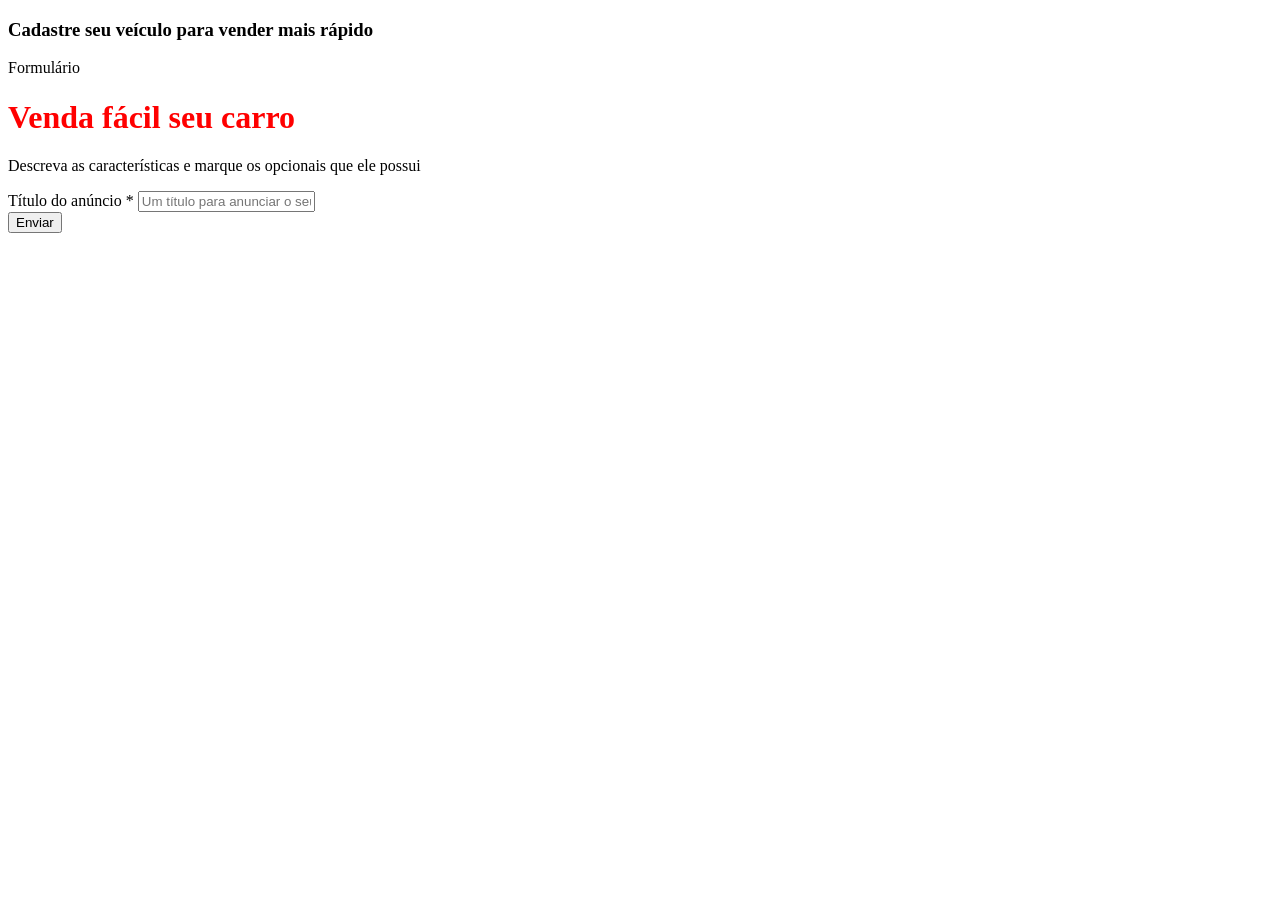
==== FORM-PROJECT/index.html @ 2e614c38 "iniciando a criação do formulário" ====
<!DOCTYPE html>
<html lang="pt-br">
<head>
    <meta charset="UTF-8">
    <meta name="viewport" content="width=device-width, initial-scale=1.0">
    <title>Venda seu carro</title>
    <link rel="stylesheet" href="css/styles.css">
</head>
<body>
    <div class="container">
        <div class="header">
            <h3>Cadastre seu veículo para vender mais rápido</h3>
        </div>
        <div class="form-container">
            <div class="form-header">
                <p>Formulário</p>
            </div>
            <div class="form-body">
                <h1 class="form-title">Venda fácil seu carro</h1>
                <p>
                    Descreva as características e marque os opcionais que ele possui
                </p>
            <form>
                <div class="box-input">
                <label for="title">Título do anúncio <span class="required-field">*</span></label>
                <input type="text"
                       name="title"
                       id="title"
                       class="block"
                       placeholder="Um título para anunciar o seu carro"
                       minlength="1"
                       maxlength="30"
                       required
                       />    
            </div>
            <input type="submit" value="Enviar">
            </form>
            </div>
        </div>
    </div>
</body>
</html>
---- FORM-PROJECT/css/styles.css ----
h1 {
    color: red;
}
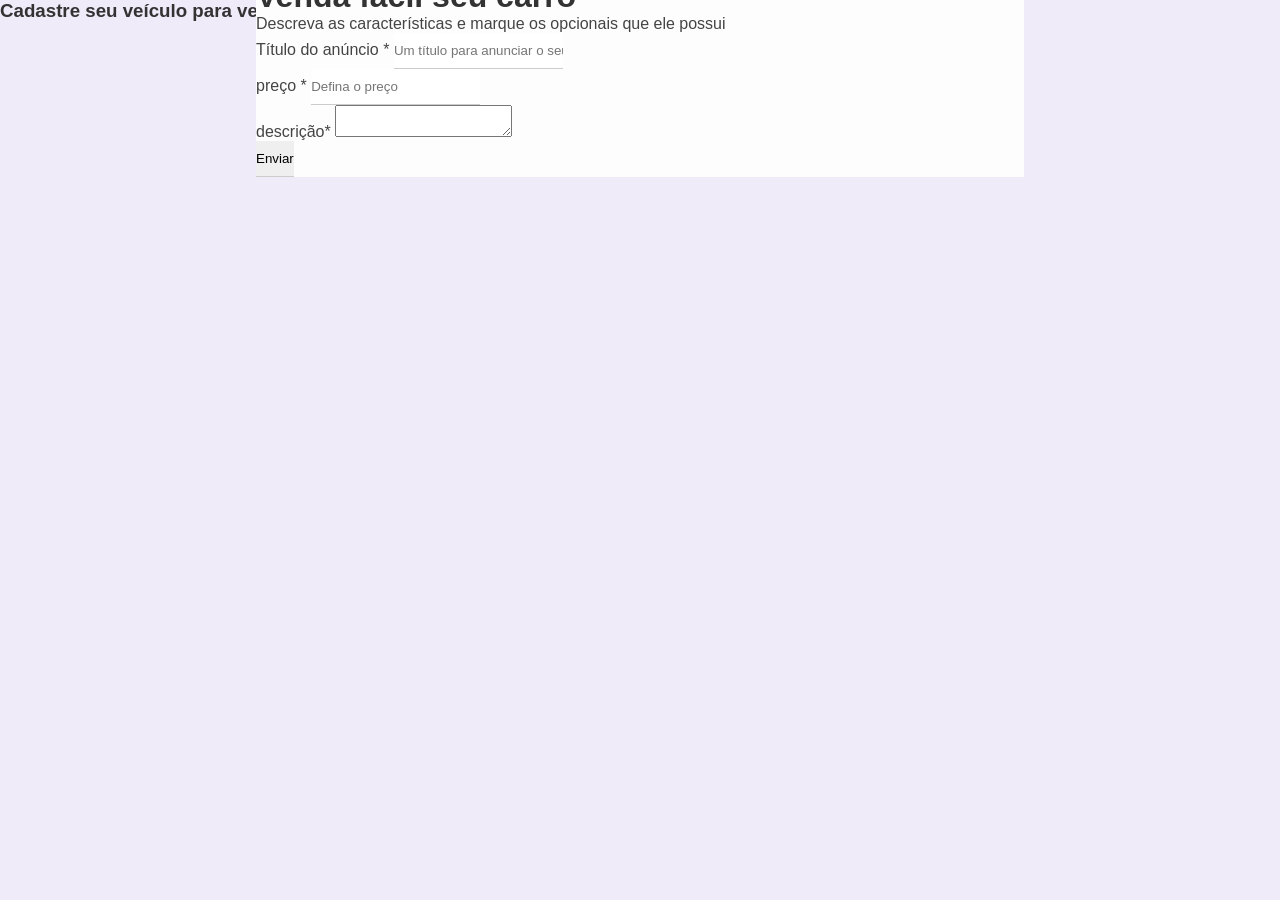
==== commit de2452c3: "textarea" ====
--- a/FORM-PROJECT/index.html
+++ b/FORM-PROJECT/index.html
@@ -33,6 +33,21 @@
                        required
                        />    
             </div>
+             <form>
+                <div class="box-input">
+                <label for="price">preço <span class="required-field">*</span></label>
+                <input type="number"
+                       name="price"
+                       id="price"
+                       class="block"
+                       placeholder="Defina o preço"
+                       required
+                       />    
+            </div>
+              <div class="box-input">
+                <label for="description">descrição<span class="required-field">*</span></label>
+                <textarea name="description" id="description" class=""></textarea> 
+            </div>
             <input type="submit" value="Enviar">
             </form>
             </div>
--- a/FORM-PROJECT/css/styles.css
+++ b/FORM-PROJECT/css/styles.css
@@ -1,3 +1,59 @@
-h1 {
-    color: red;
+/* Reset */
+
+* {
+    margin: 0;
+    padding: 0;
+    font-family: Arial, Helvetica, sans-serif;
+}
+
+body {
+    background-color: #f0ebf8;
+}
+
+h1,
+h2,
+h3,
+h4,
+h5 {
+    color: #333;
+}
+
+p, label {
+    color: #444;
+}
+
+input {
+    border: none;
+    border-bottom: 1px solid #ccc;
+    padding: 10px 0;
+}
+
+input [type="text"],
+input [type="number"],
+input [type="date"],
+input [type="file"]{
+    width: 400px;
+}
+
+/* Page header */
+
+header {
+    height: 160px;
+    padding: 20px;
+    color: #673ab7;
+}
+
+header h3 {
+    color: #fff;
+    margin-top: 0;
+}
+
+/* form container */
+
+.form-container {
+    background-color: #fdfdfd;
+    width: 60%;
+    margin: 0 auto;
+    position: relative;
+    top: -62px;
 }
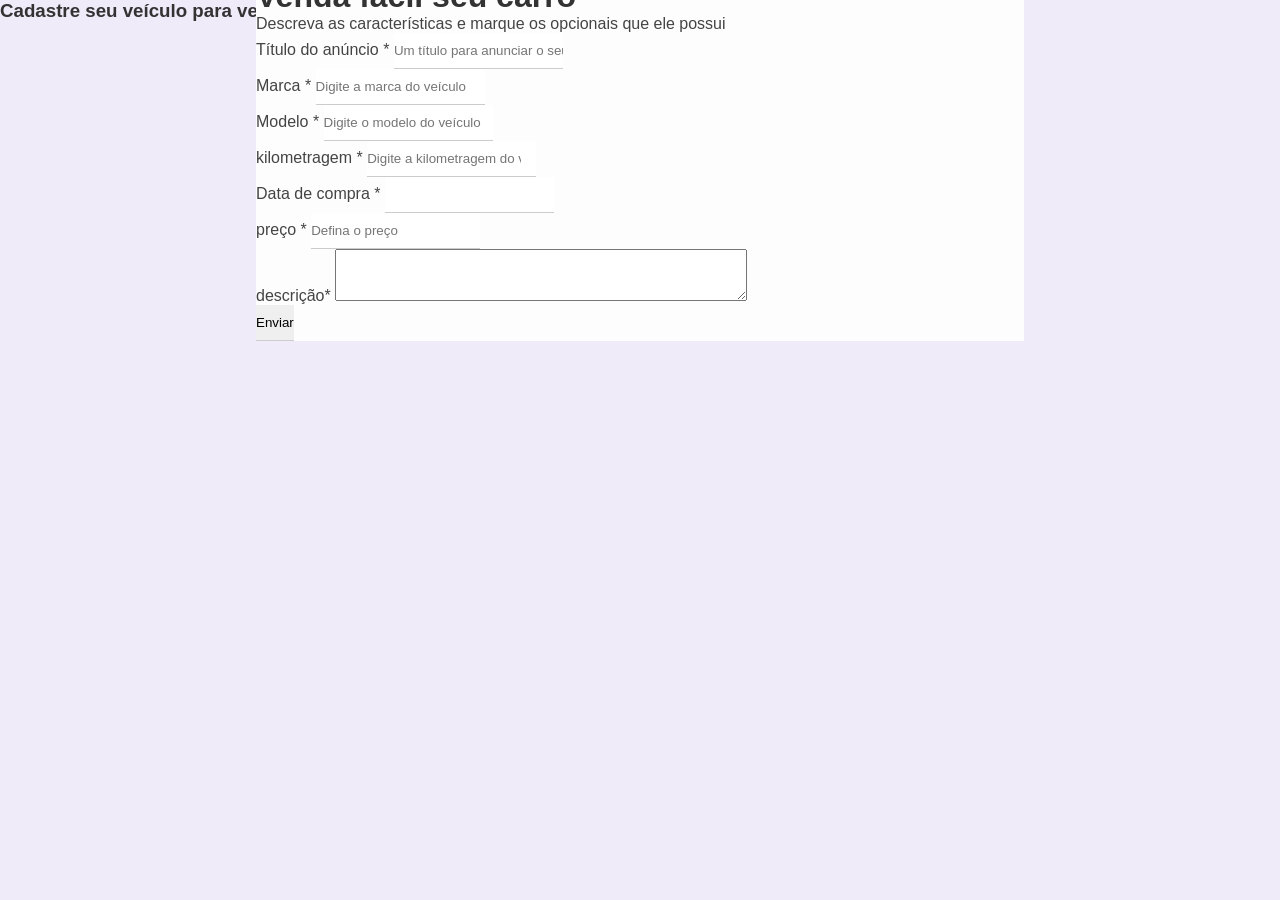
==== commit 24e9fafc: "adicionando mais perguntas ao formulário" ====
--- a/FORM-PROJECT/index.html
+++ b/FORM-PROJECT/index.html
@@ -33,6 +33,45 @@
                        required
                        />    
             </div>
+             <div class="box-input">
+                <label for="brand"> Marca <span class="required-field">*</span></label>
+                <input type="text"
+                       name="brand"
+                       id="brand"
+                       class="block"
+                       placeholder="Digite a marca do veículo"
+                       required
+                       />    
+            </div>
+                 <div class="box-input">
+                <label for="model"> Modelo <span class="required-field">*</span></label>
+                <input type="text"
+                       name="model"
+                       id="model"
+                       class="block"
+                       placeholder="Digite o modelo do veículo"
+                       required
+                       />    
+            </div>
+                 <div class="box-input">
+                <label for="mileage"> kilometragem <span class="required-field">*</span></label>
+                <input type="number"
+                       name="mileage"
+                       id="mileage"
+                       class="block"
+                       placeholder="Digite a kilometragem do veículo"
+                       required
+                       />    
+            </div>
+                 <div class="box-input">
+                <label for="purchase_date"> Data de compra <span class="required-field">*</span></label>
+                <input type="text"
+                       name="purchase_date"
+                       id="purchase_date"
+                       class="block"
+                       required
+                       />    
+            </div>
              <form>
                 <div class="box-input">
                 <label for="price">preço <span class="required-field">*</span></label>
@@ -46,7 +85,11 @@
             </div>
               <div class="box-input">
                 <label for="description">descrição<span class="required-field">*</span></label>
-                <textarea name="description" id="description" class=""></textarea> 
+                <textarea name="description"
+                          id="description"
+                          class="block"
+                          placeholder="Aqui você coloca os detalhes do veículo, por exemplo: se ele tem algum arranhão">
+                </textarea> 
             </div>
             <input type="submit" value="Enviar">
             </form>
--- a/FORM-PROJECT/css/styles.css
+++ b/FORM-PROJECT/css/styles.css
@@ -31,8 +31,13 @@
 input [type="text"],
 input [type="number"],
 input [type="date"],
-input [type="file"]{
+input [type="file"],
+textarea{
     width: 400px;
+}
+
+textarea {
+    padding: 10px 5px;
 }
 
 /* Page header */
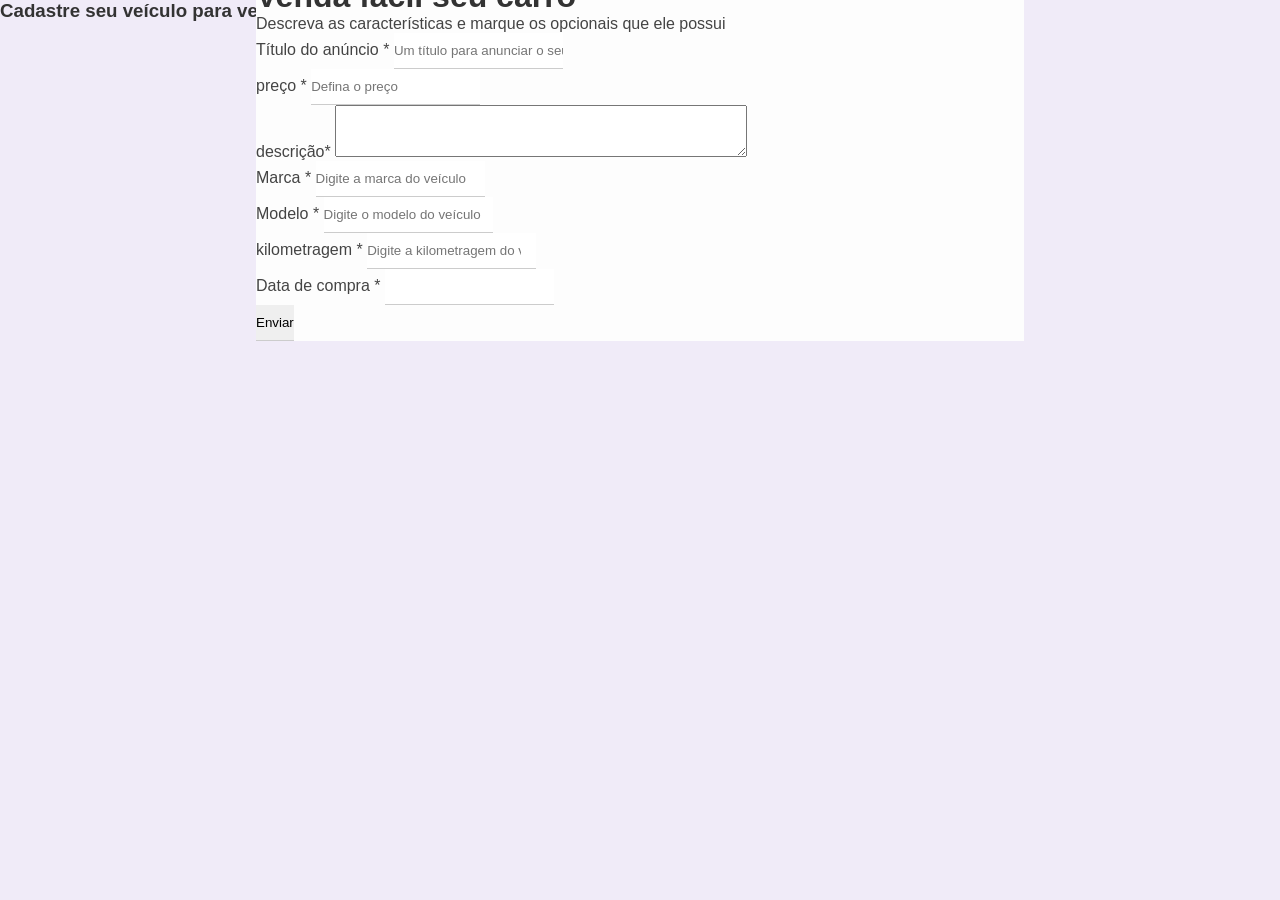
==== commit 834bba75: "corrigindo erros do formulário" ====
--- a/FORM-PROJECT/index.html
+++ b/FORM-PROJECT/index.html
@@ -33,6 +33,24 @@
                        required
                        />    
             </div>
+                <div class="box-input">
+                <label for="price">preço <span class="required-field">*</span></label>
+                <input type="number"
+                       name="price"
+                       id="price"
+                       class="block"
+                       placeholder="Defina o preço"
+                       required
+                       />    
+            </div>
+             <div class="box-input">
+                <label for="description">descrição<span class="required-field">*</span></label>
+                <textarea name="description"
+                          id="description"
+                          class="block"
+                          placeholder="Aqui você coloca os detalhes do veículo, por exemplo: se ele tem algum arranhão">
+                </textarea> 
+            </div>
              <div class="box-input">
                 <label for="brand"> Marca <span class="required-field">*</span></label>
                 <input type="text"
@@ -54,7 +72,8 @@
                        />    
             </div>
                  <div class="box-input">
-                <label for="mileage"> kilometragem <span class="required-field">*</span></label>
+                <label for="mileage">
+                     kilometragem <span class="required-field">*</span></label>
                 <input type="number"
                        name="mileage"
                        id="mileage"
@@ -64,7 +83,8 @@
                        />    
             </div>
                  <div class="box-input">
-                <label for="purchase_date"> Data de compra <span class="required-field">*</span></label>
+                <label for="purchase_date"> 
+                    Data de compra <span class="required-field">*</span></label>
                 <input type="text"
                        name="purchase_date"
                        id="purchase_date"
@@ -73,24 +93,6 @@
                        />    
             </div>
              <form>
-                <div class="box-input">
-                <label for="price">preço <span class="required-field">*</span></label>
-                <input type="number"
-                       name="price"
-                       id="price"
-                       class="block"
-                       placeholder="Defina o preço"
-                       required
-                       />    
-            </div>
-              <div class="box-input">
-                <label for="description">descrição<span class="required-field">*</span></label>
-                <textarea name="description"
-                          id="description"
-                          class="block"
-                          placeholder="Aqui você coloca os detalhes do veículo, por exemplo: se ele tem algum arranhão">
-                </textarea> 
-            </div>
             <input type="submit" value="Enviar">
             </form>
             </div>
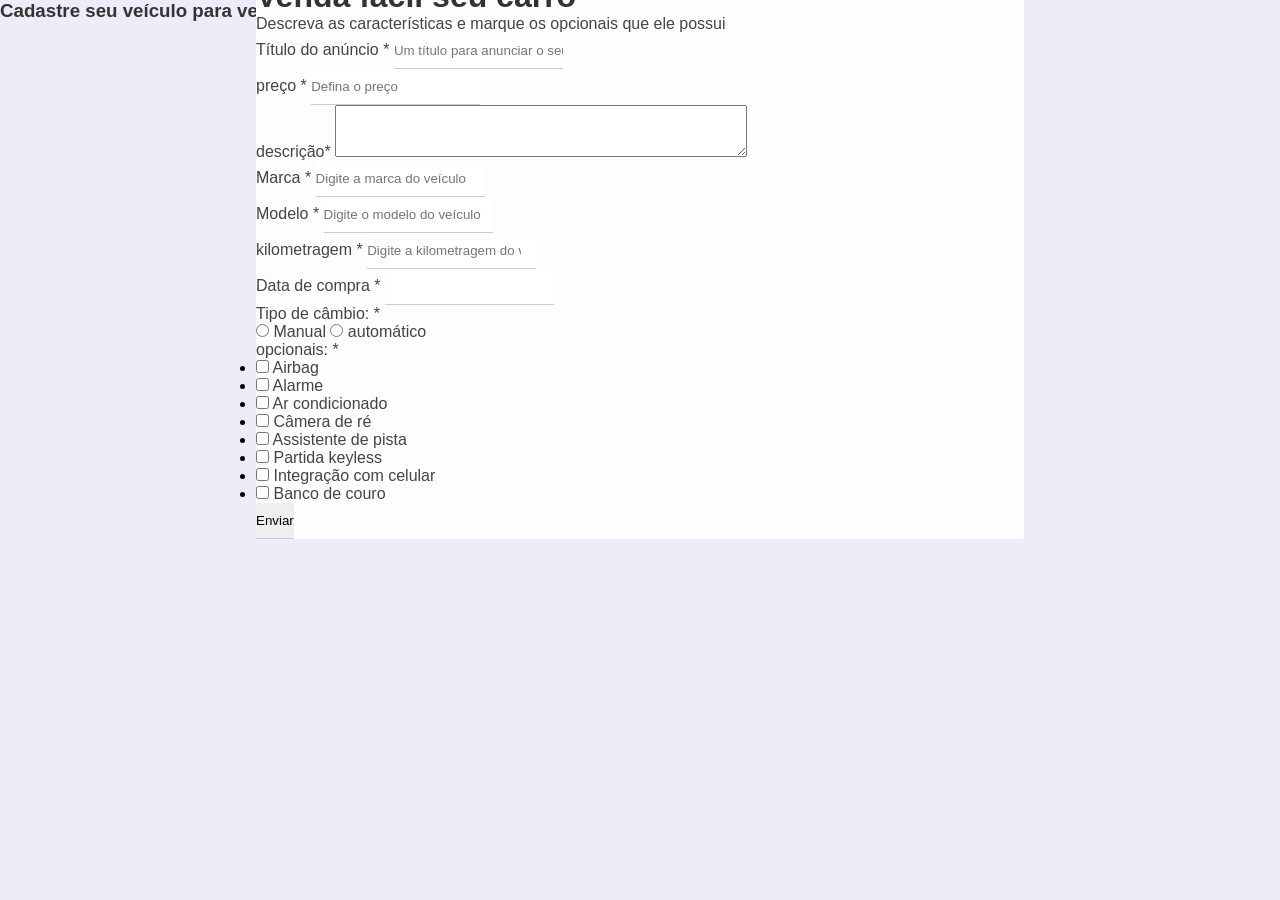
==== commit a52e0ae2: "adicionando checkbox ao formulário" ====
--- a/FORM-PROJECT/index.html
+++ b/FORM-PROJECT/index.html
@@ -92,6 +92,79 @@
                        required
                        />    
             </div>
+             <div class="box-input">
+                <p>Tipo de câmbio: <span class="required-field">*</span></p>
+                <input type="radio" id="manual" name="gear"/>
+                <label for="manual">Manual</label> 
+                 <input type="radio"id="auto"name="gear"/>
+                <label for="auto">automático</label>             
+            </div>
+                <div class="opcional-box">
+                <p>opcionais: <span class="required-field">*</span></p>
+                <ul class="optional-list">
+                   <li>
+                    <input type="checkbox"
+                           id="airbag"
+                           name="opcional[]"
+                           value="airbag">
+                    <label for="airbag">Airbag</label>
+                   </li>
+                    <li>
+                    <input type="checkbox"
+                           id="alarm"
+                           name="opcional[]"
+                           value="alarm">
+                    <label for="alarm">Alarme</label>
+                   </li>
+                    <li>
+                    <input type="checkbox"
+                           id="ac"
+                           name="opcional[]"
+                           value="ac">
+                    <label for="ac">Ar condicionado</label>
+                   </li>
+                    <li>
+                    <input type="checkbox"
+                           id="reverse_camera"
+                           name="opcional[]"
+                           value="reverse_camera">
+                    <label for="reverse_camera">Câmera de ré</label>
+                   </li>
+                </ul>             
+            </div>
+              </div>
+                <div class="opcional-box">               
+                <ul class="optional-list">
+                   <li>
+                    <input type="checkbox"
+                           id="lane_assist"
+                           name="opcional[]"
+                           value="lane_assist">
+                    <label for="lane_assist">Assistente de pista</label>
+                   </li>
+                    <li>
+                    <input type="checkbox"
+                           id="keyless"
+                           name="opcional[]"
+                           value="keyless">
+                    <label for="keyless">Partida keyless</label>
+                   </li>
+                    <li>
+                    <input type="checkbox"
+                           id="smartphone"
+                           name="opcional[]"
+                           value="smartphone">
+                    <label for="smartphone">Integração com celular</label>
+                   </li>
+                    <li>
+                    <input type="checkbox"
+                           id="leather_seat"
+                           name="opcional[]"
+                           value="leather_seat">
+                    <label for="leather_seat">Banco de couro</label>
+                   </li>
+                </ul>             
+            </div>
              <form>
             <input type="submit" value="Enviar">
             </form>
